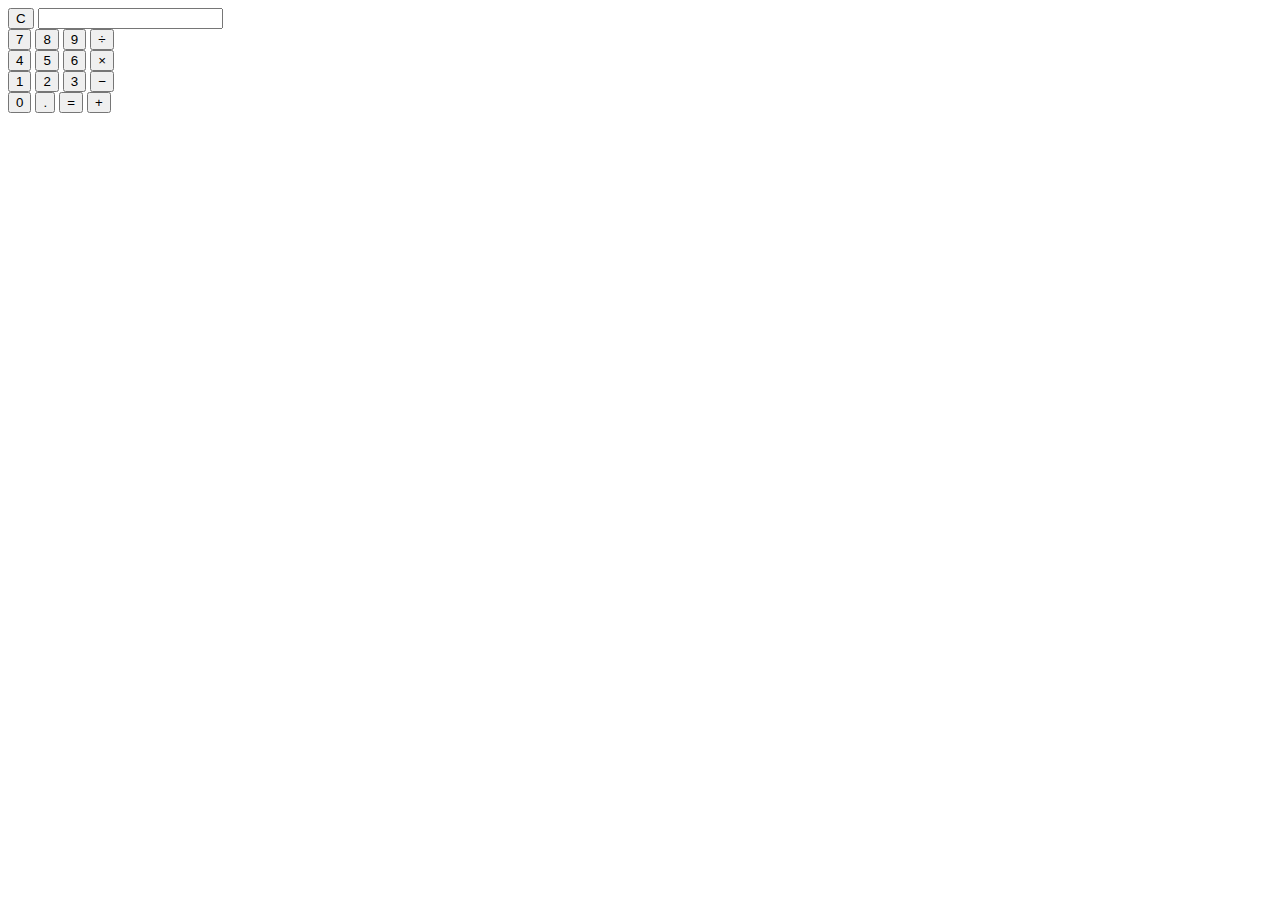
==== index.calc.html @ d538863d "more fidgeting with the calculator, still no progress on output to screen" ====
<html>
<head>
  <title>CALCULATOR BUILT WITH MY MIND</title>
  <link rel="stylesheet" type="text/css" href="main.calc.css">
</head>
<body>
<div class="calculator">

    <div class="row">
      <!-- clear -->
      <button class = "clear" id = "clr">C</button>
      <!-- display screen, interactive -->
      <input type = "text" id = "result" class = "disp" value="">
    </div>

    <div class="row">

      <button data-number = "7" id = "btnSeven" class="num">7</button>

      <button data-number = "8" id = "btnEight" class="num">8</button>

      <button data-number = "9" id = "btnNine" class="num">9</button>

      <!-- divide -->
      <button class ="oper" id="divide">&divide;</button>

    </div>


    <div class="row">

      <button data-number = "4" id = "btnFour" class="num">4</button>

      <button data-number = "5" id = "btnFive" class="num">5</button>

      <button data-number = "6" id = "btnSix" class="num">6</button>

      <!-- multiply -->
      <button class="oper" id="multiply">&times;</button>

    </div>

    <div class="button">

      <button data-number = "1" id = "btnOne" class="num">1</button>

      <button data-number = "2" id = "btnTwo" class="num">2</button>

      <button data-number = "3" id = "btnThree" class="num">3</button>

      <!-- subtract -->
      <button id="subtract">&minus;</button>

    </div>

    <div class="row">

      <button data-number = "0" class="num">0</button>

      <!-- decimal -->
      <button class = "num" id="decim">.</button>

      <!-- equals -->
      <button class = "oper" id = "equals">&equals;</button>

      <!-- add -->
      <button class = "oper" id = "add">&plus;</button>

    </div>

</div>

<script type="text/javascript" src="main.calc.js"></script>
</body>
</html>
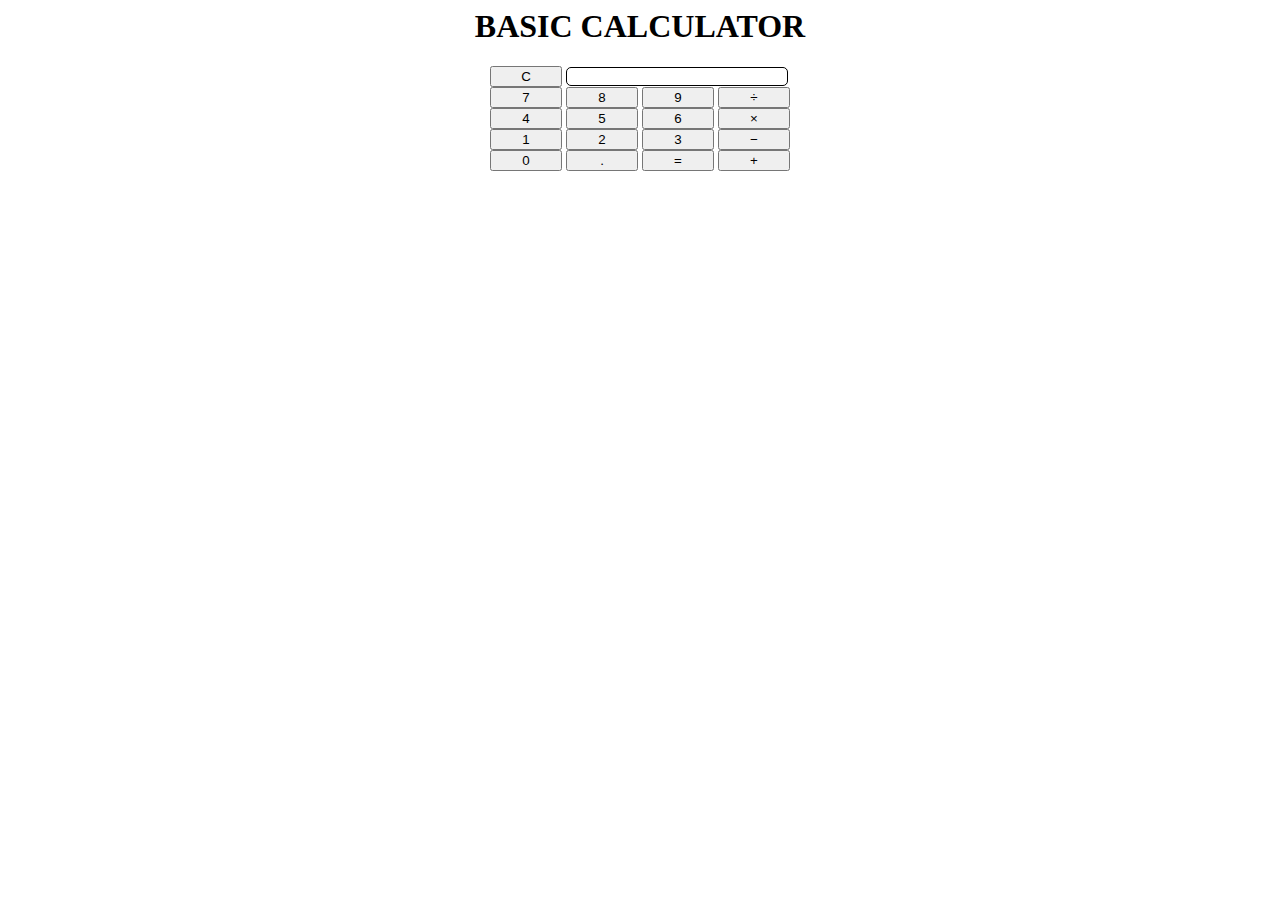
==== commit e58e037c: "Working for single-digit entries" ====
--- a/index.calc.html
+++ b/index.calc.html
@@ -4,6 +4,9 @@
   <link rel="stylesheet" type="text/css" href="main.calc.css">
 </head>
 <body>
+
+<h1>BASIC CALCULATOR</h1>
+
 <div class="calculator">
 
     <div class="row">
@@ -22,7 +25,7 @@
       <button data-number = "9" id = "btnNine" class="num">9</button>
 
       <!-- divide -->
-      <button class ="oper" id="divide">&divide;</button>
+      <button data-operation ="/" class ="oper" id="divide">&divide;</button>
 
     </div>
 
@@ -36,7 +39,7 @@
       <button data-number = "6" id = "btnSix" class="num">6</button>
 
       <!-- multiply -->
-      <button class="oper" id="multiply">&times;</button>
+      <button data-operation ="*" class="oper" id="multiply">&times;</button>
 
     </div>
 
@@ -49,7 +52,7 @@
       <button data-number = "3" id = "btnThree" class="num">3</button>
 
       <!-- subtract -->
-      <button id="subtract">&minus;</button>
+      <button data-operation ="-" id="subtract">&minus;</button>
 
     </div>
 
@@ -64,7 +67,7 @@
       <button class = "oper" id = "equals">&equals;</button>
 
       <!-- add -->
-      <button class = "oper" id = "add">&plus;</button>
+      <button data-operation ="+" class = "oper" id = "add">&plus;</button>
 
     </div>
 
--- a/main.calc.css
+++ b/main.calc.css
@@ -0,0 +1,26 @@
+h1{
+  text-align: center;
+}
+.calculator{
+  display: block;
+  width: 300px;
+  height: auto;
+  margin: 0 auto;
+}
+.row{
+  float: left;
+  width: 100%;
+  display: inline-block;
+}
+.disp{
+  width: 74%;
+  height: auto;
+  text-align: right;
+  border: solid 1px;
+  border-radius: 5px;
+  display: inline-block;
+}
+button{
+  width: 24%;
+  height: auto;
+}
